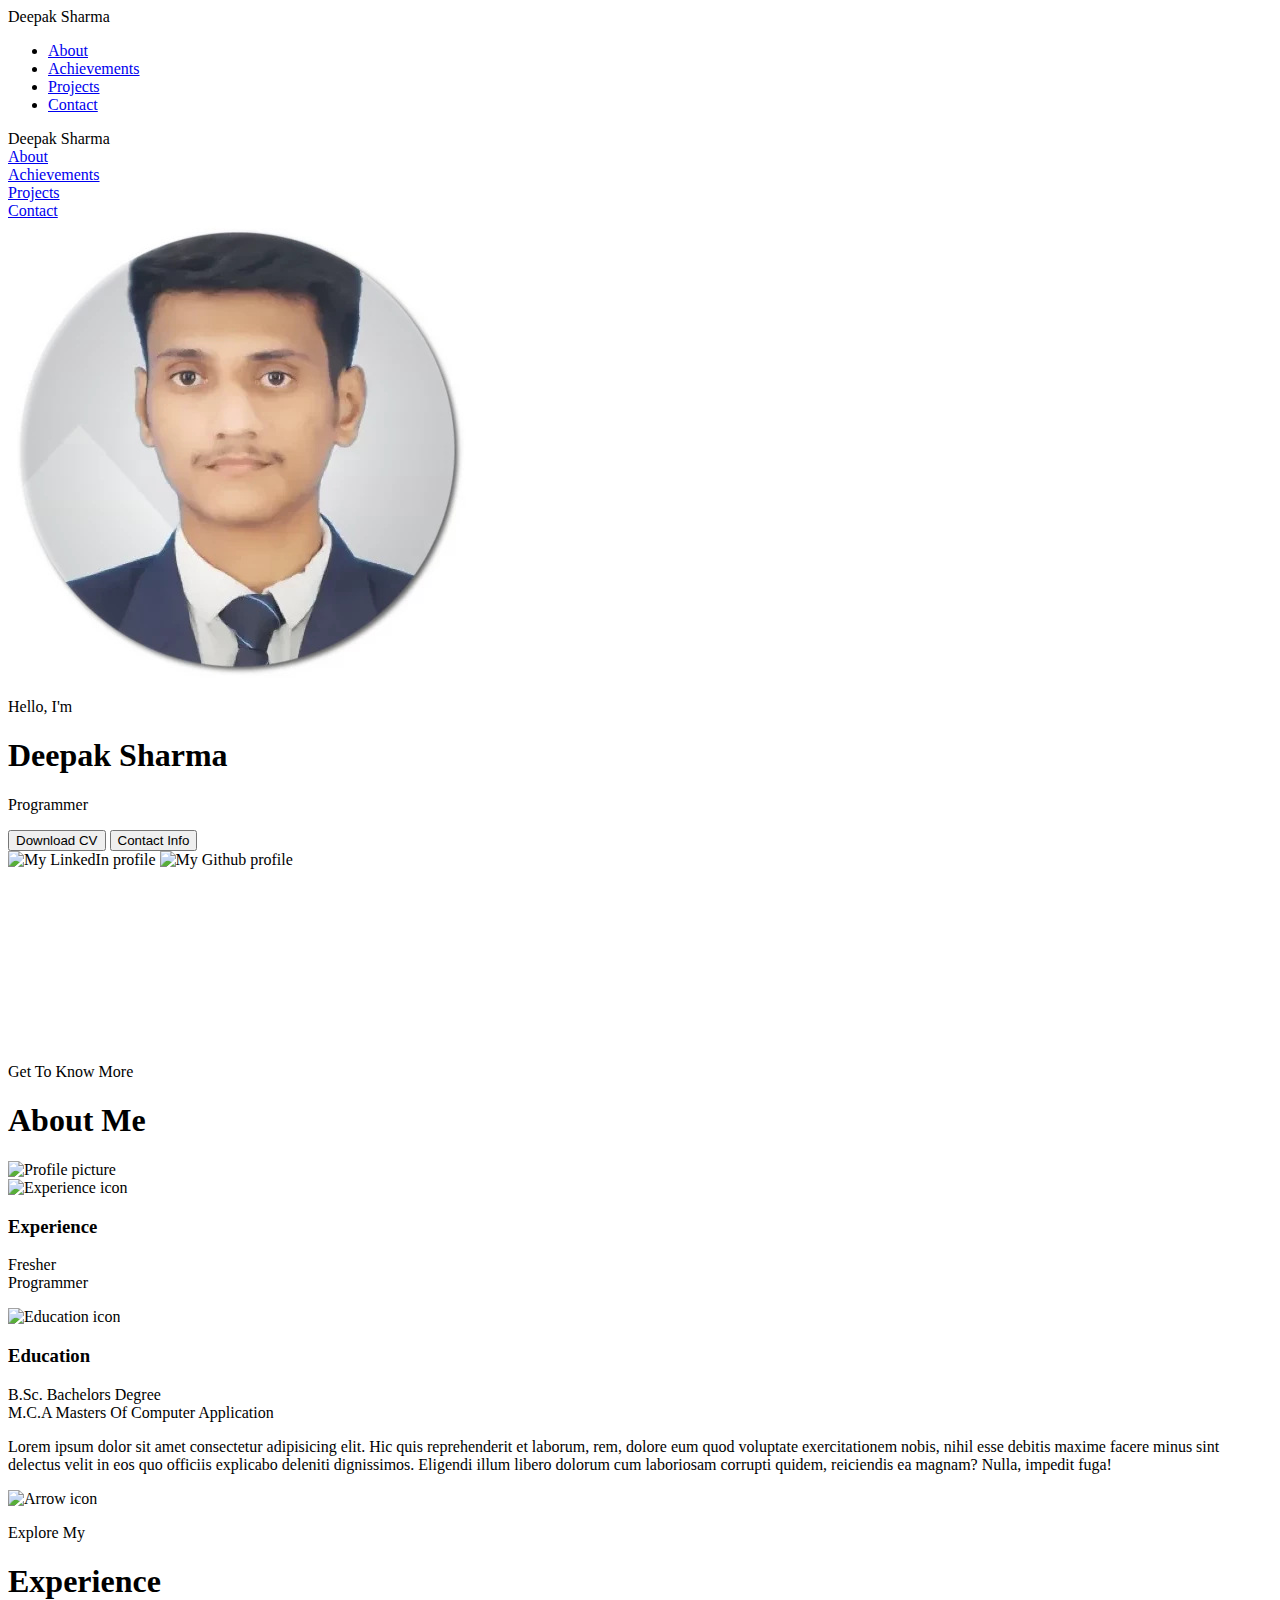
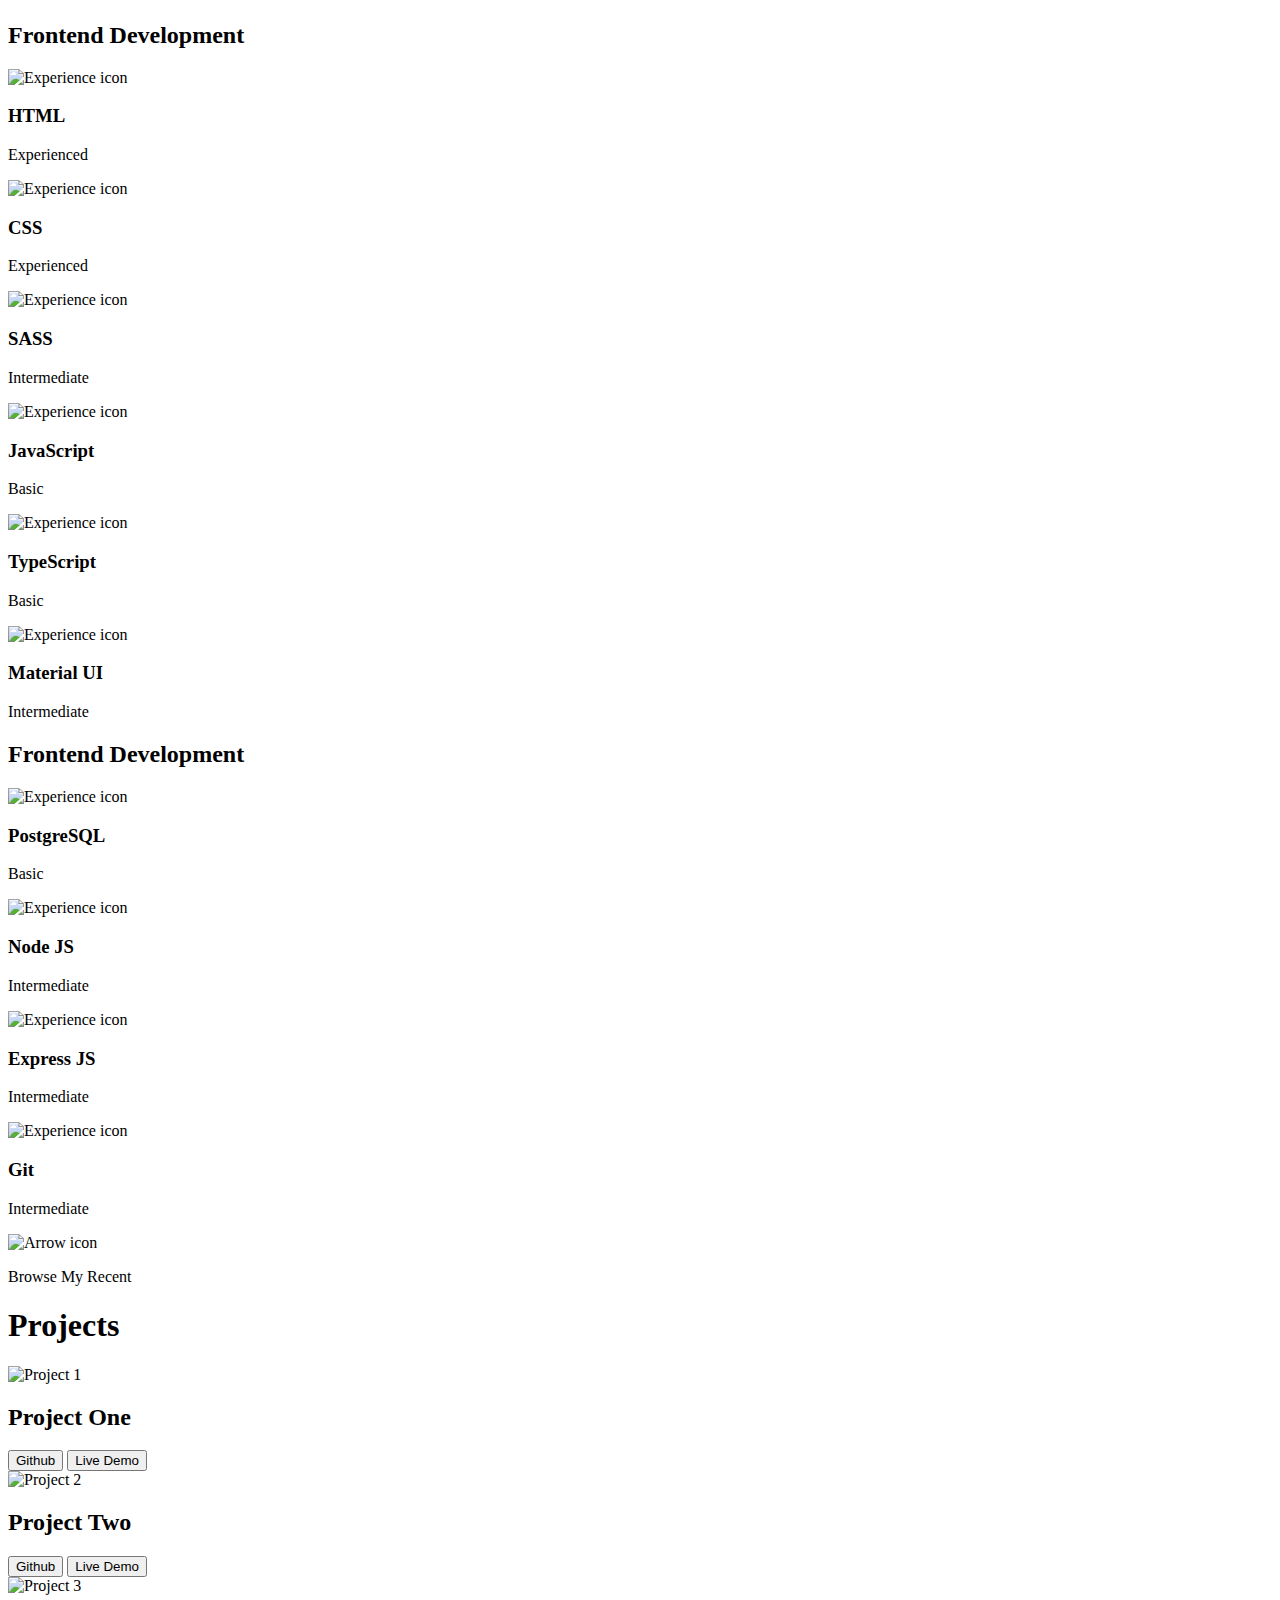
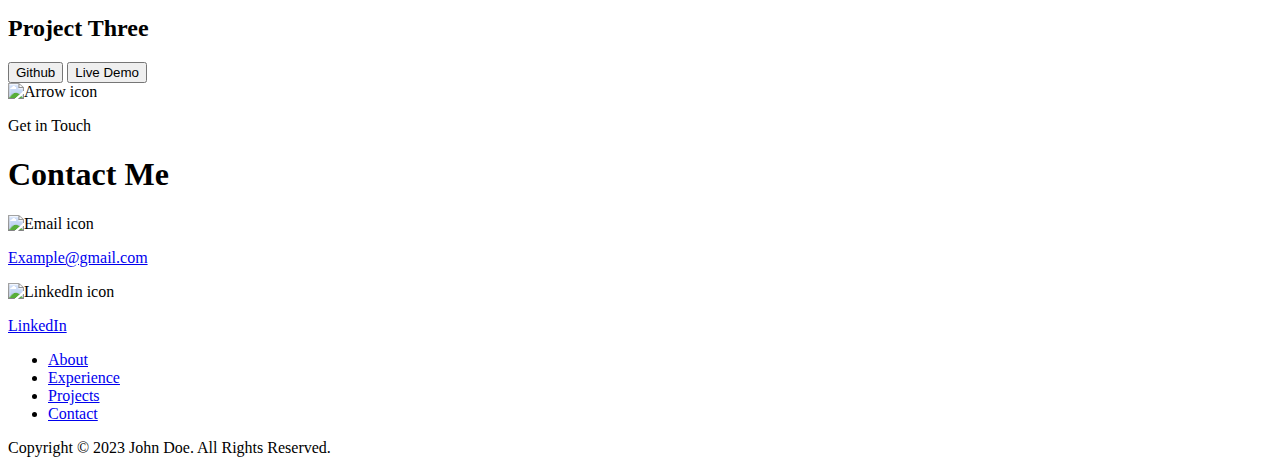
==== Index.html @ c5f94c11 "[ADD]: Checkpoint 3-7-24" ====
<!DOCTYPE html>
<html lang="en">
  <head>
    <meta charset="UTF-8" />
    <meta http-equiv="X-UA-Compatible" content="IE=edge" />
    <meta name="viewport" content="width=device-width, initial-scale=1.0" />
    <title>My Portfolio</title>
    <link rel="stylesheet" href="style.css" />
    <link rel="stylesheet" href="mediaqueries.css" />
  </head>
  <body>
    <nav id="desktop-nav">
      <div class="logo"> Deepak Sharma </div>
      <div>
        <ul class="nav-links">
          <li><a href="#about">About</a></li>
          <li><a href="#experience">Achievements</a></li>
          <li><a href="#projects">Projects</a></li>
          <li><a href="#contact">Contact</a></li>
        </ul>
      </div>
    </nav>
    <nav id="hamburger-nav">
      <div class="logo">Deepak Sharma </div>
      <div class="hamburger-menu">
        <div class="hamburger-icon" onclick="toggleMenu()">
          <span></span>
          <span></span>
          <span></span>
        </div>
        <div class="menu-links">
          <li><a href="#about" onclick="toggleMenu()">About</a></li>
          <li><a href="#experience" onclick="toggleMenu()">Achievements</a></li>
          <li><a href="#projects" onclick="toggleMenu()">Projects</a></li>
          <li><a href="#contact" onclick="toggleMenu()">Contact</a></li>
        </div>
      </div>
    </nav>
    <section id="profile">
      <div class="section__pic-container">
        <img src="./Assets/tuxpi.com.1719989250.jpg" alt="Deepak Sharma profile picture" />
      </div>
      <div class="section__text">
        <p class="section__text__p1">Hello, I'm</p>
        <h1 class="title">Deepak Sharma</h1>
        <p class="section__text__p2">Programmer</p>
        <div class="btn-container">
          <button
            class="btn btn-color-2"
            onclick="window.open('./Assets/Deepak_Final_Resume.pdf')"
          >
            Download CV
          </button>
          <button class="btn btn-color-1" onclick="location.href='./#contact'">
            Contact Info
          </button>
        </div>
        <div id="socials-container">
          <img
            src="./assets/linkedin.png"
            alt="My LinkedIn profile"
            class="icon"
            onclick="location.href='https://www.linkedin.com/in/deepak-sharma-32a74b260/'"
          />
          <img
            src="./assets/github.png"
            alt="My Github profile"
            class="icon"
            onclick="location.href='https://github.com/Deepak321Sharma'"
          />
        </div>
      </div>
    </section>
    <section id="about">
      <p class="section__text__p1">Get To Know More</p>
      <h1 class="title">About Me</h1>
      <div class="section-container">
        <div class="section__pic-container">
          <img
            src="./assets/about-pic.png"
            alt="Profile picture"
            class="about-pic"
          />
        </div>
        <div class="about-details-container">
          <div class="about-containers">
            <div class="details-container">
              <img
                src="./assets/experience.png"
                alt="Experience icon"
                class="icon"
              />
              <h3>Experience</h3>
              <p>Fresher<br />Programmer</p>
            </div>
            <div class="details-container">
              <img
                src="./assets/education.png"
                alt="Education icon"
                class="icon"
              />
              <h3>Education</h3>
              <p>B.Sc. Bachelors Degree<br />M.C.A Masters Of Computer Application</p>
            </div>
          </div>
          <div class="text-container">
            <p>
              Lorem ipsum dolor sit amet consectetur adipisicing elit. Hic quis
              reprehenderit et laborum, rem, dolore eum quod voluptate
              exercitationem nobis, nihil esse debitis maxime facere minus sint
              delectus velit in eos quo officiis explicabo deleniti dignissimos.
              Eligendi illum libero dolorum cum laboriosam corrupti quidem,
              reiciendis ea magnam? Nulla, impedit fuga!
            </p>
          </div>
        </div>
      </div>
      <img
        src="./assets/arrow.png"
        alt="Arrow icon"
        class="icon arrow"
        onclick="location.href='./#experience'"
      />
    </section>
    <section id="experience">
      <p class="section__text__p1">Explore My</p>
      <h1 class="title">Experience</h1>
      <div class="experience-details-container">
        <div class="about-containers">
          <div class="details-container">
            <h2 class="experience-sub-title">Frontend Development</h2>
            <div class="article-container">
              <article>
                <img
                  src="./assets/checkmark.png"
                  alt="Experience icon"
                  class="icon"
                />
                <div>
                  <h3>HTML</h3>
                  <p>Experienced</p>
                </div>
              </article>
              <article>
                <img
                  src="./assets/checkmark.png"
                  alt="Experience icon"
                  class="icon"
                />
                <div>
                  <h3>CSS</h3>
                  <p>Experienced</p>
                </div>
              </article>
              <article>
                <img
                  src="./assets/checkmark.png"
                  alt="Experience icon"
                  class="icon"
                />
                <div>
                  <h3>SASS</h3>
                  <p>Intermediate</p>
                </div>
              </article>
              <article>
                <img
                  src="./assets/checkmark.png"
                  alt="Experience icon"
                  class="icon"
                />
                <div>
                  <h3>JavaScript</h3>
                  <p>Basic</p>
                </div>
              </article>
              <article>
                <img
                  src="./assets/checkmark.png"
                  alt="Experience icon"
                  class="icon"
                />
                <div>
                  <h3>TypeScript</h3>
                  <p>Basic</p>
                </div>
              </article>
              <article>
                <img
                  src="./assets/checkmark.png"
                  alt="Experience icon"
                  class="icon"
                />
                <div>
                  <h3>Material UI</h3>
                  <p>Intermediate</p>
                </div>
              </article>
            </div>
          </div>
          <div class="details-container">
            <h2 class="experience-sub-title">Frontend Development</h2>
            <div class="article-container">
              <article>
                <img
                  src="./assets/checkmark.png"
                  alt="Experience icon"
                  class="icon"
                />
                <div>
                  <h3>PostgreSQL</h3>
                  <p>Basic</p>
                </div>
              </article>
              <article>
                <img
                  src="./assets/checkmark.png"
                  alt="Experience icon"
                  class="icon"
                />
                <div>
                  <h3>Node JS</h3>
                  <p>Intermediate</p>
                </div>
              </article>
              <article>
                <img
                  src="./assets/checkmark.png"
                  alt="Experience icon"
                  class="icon"
                />
                <div>
                  <h3>Express JS</h3>
                  <p>Intermediate</p>
                </div>
              </article>
              <article>
                <img
                  src="./assets/checkmark.png"
                  alt="Experience icon"
                  class="icon"
                />
                <div>
                  <h3>Git</h3>
                  <p>Intermediate</p>
                </div>
              </article>
            </div>
          </div>
        </div>
      </div>
      <img
        src="./assets/arrow.png"
        alt="Arrow icon"
        class="icon arrow"
        onclick="location.href='./#projects'"
      />
    </section>
    <section id="projects">
      <p class="section__text__p1">Browse My Recent</p>
      <h1 class="title">Projects</h1>
      <div class="experience-details-container">
        <div class="about-containers">
          <div class="details-container color-container">
            <div class="article-container">
              <img
                src="./assets/project-1.png"
                alt="Project 1"
                class="project-img"
              />
            </div>
            <h2 class="experience-sub-title project-title">Project One</h2>
            <div class="btn-container">
              <button
                class="btn btn-color-2 project-btn"
                onclick="location.href='https://github.com/'"
              >
                Github
              </button>
              <button
                class="btn btn-color-2 project-btn"
                onclick="location.href='https://github.com/'"
              >
                Live Demo
              </button>
            </div>
          </div>
          <div class="details-container color-container">
            <div class="article-container">
              <img
                src="./assets/project-2.png"
                alt="Project 2"
                class="project-img"
              />
            </div>
            <h2 class="experience-sub-title project-title">Project Two</h2>
            <div class="btn-container">
              <button
                class="btn btn-color-2 project-btn"
                onclick="location.href='https://github.com/'"
              >
                Github
              </button>
              <button
                class="btn btn-color-2 project-btn"
                onclick="location.href='https://github.com/'"
              >
                Live Demo
              </button>
            </div>
          </div>
          <div class="details-container color-container">
            <div class="article-container">
              <img
                src="./assets/project-3.png"
                alt="Project 3"
                class="project-img"
              />
            </div>
            <h2 class="experience-sub-title project-title">Project Three</h2>
            <div class="btn-container">
              <button
                class="btn btn-color-2 project-btn"
                onclick="location.href='https://github.com/'"
              >
                Github
              </button>
              <button
                class="btn btn-color-2 project-btn"
                onclick="location.href='https://github.com/'"
              >
                Live Demo
              </button>
            </div>
          </div>
        </div>
      </div>
      <img
        src="./assets/arrow.png"
        alt="Arrow icon"
        class="icon arrow"
        onclick="location.href='./#contact'"
      />
    </section>
    <section id="contact">
      <p class="section__text__p1">Get in Touch</p>
      <h1 class="title">Contact Me</h1>
      <div class="contact-info-upper-container">
        <div class="contact-info-container">
          <img
            src="./assets/email.png"
            alt="Email icon"
            class="icon contact-icon email-icon"
          />
          <p><a href="mailto:examplemail@gmail.com">Example@gmail.com</a></p>
        </div>
        <div class="contact-info-container">
          <img
            src="./assets/linkedin.png"
            alt="LinkedIn icon"
            class="icon contact-icon"
          />
          <p><a href="https://www.linkedin.com">LinkedIn</a></p>
        </div>
      </div>
    </section>
    <footer>
      <nav>
        <div class="nav-links-container">
          <ul class="nav-links">
            <li><a href="#about">About</a></li>
            <li><a href="#experience">Experience</a></li>
            <li><a href="#projects">Projects</a></li>
            <li><a href="#contact">Contact</a></li>
          </ul>
        </div>
      </nav>
      <p>Copyright &#169; 2023 John Doe. All Rights Reserved.</p>
    </footer>
    <script src="script.js"></script>
  </body>
</html>
---- mediaqueries.css ----
@media screen and (max-width: 1400px) {
    #profile {
      height: 83vh;
      margin-bottom: 6rem;
    }
    .about-containers {
      flex-wrap: wrap;
    }
    #contact,
    #projects {
      height: fit-content;
    }
  }
  
  @media screen and (max-width: 1200px) {
    #desktop-nav {
      display: none;
    }
    #hamburger-nav {
      display: flex;
    }
    #experience,
    .experience-details-container {
      margin-top: 2rem;
    }
    #profile,
    .section-container {
      display: block;
    }
    .arrow {
      display: none;
    }
    section,
    .section-container {
      height: fit-content;
    }
    section {
      margin: 0 5%;
    }
    .section__pic-container {
      width: 275px;
      height: 275px;
      margin: 0 auto 2rem;
    }
    .about-containers {
      margin-top: 0;
    }
  }
  
  @media screen and (max-width: 600px) {
    #contact,
    footer {
      height: 40vh;
    }
    #profile {
      height: 83vh;
      margin-bottom: 0;
    }
    article {
      font-size: 1rem;
    }
    footer nav {
      height: fit-content;
      margin-bottom: 2rem;
    }
    .about-containers,
    .contact-info-upper-container,
    .btn-container {
      flex-wrap: wrap;
    }
    .contact-info-container {
      margin: 0;
    }
    .contact-info-container p,
    .nav-links li a {
      font-size: 1rem;
    }
    .experience-sub-title {
      font-size: 1.25rem;
    }
    .logo {
      font-size: 1.5rem;
    }
    .nav-links {
      flex-direction: column;
      gap: 0.5rem;
      text-align: center;
    }
    .section__pic-container {
      width: auto;
      height: 46vw;
      justify-content: center;
    }
    .section__text__p2 {
      font-size: 1.25rem;
    }
    .title {
      font-size: 2rem;
    }
    .text-container {
      text-align: justify;
    }
  }
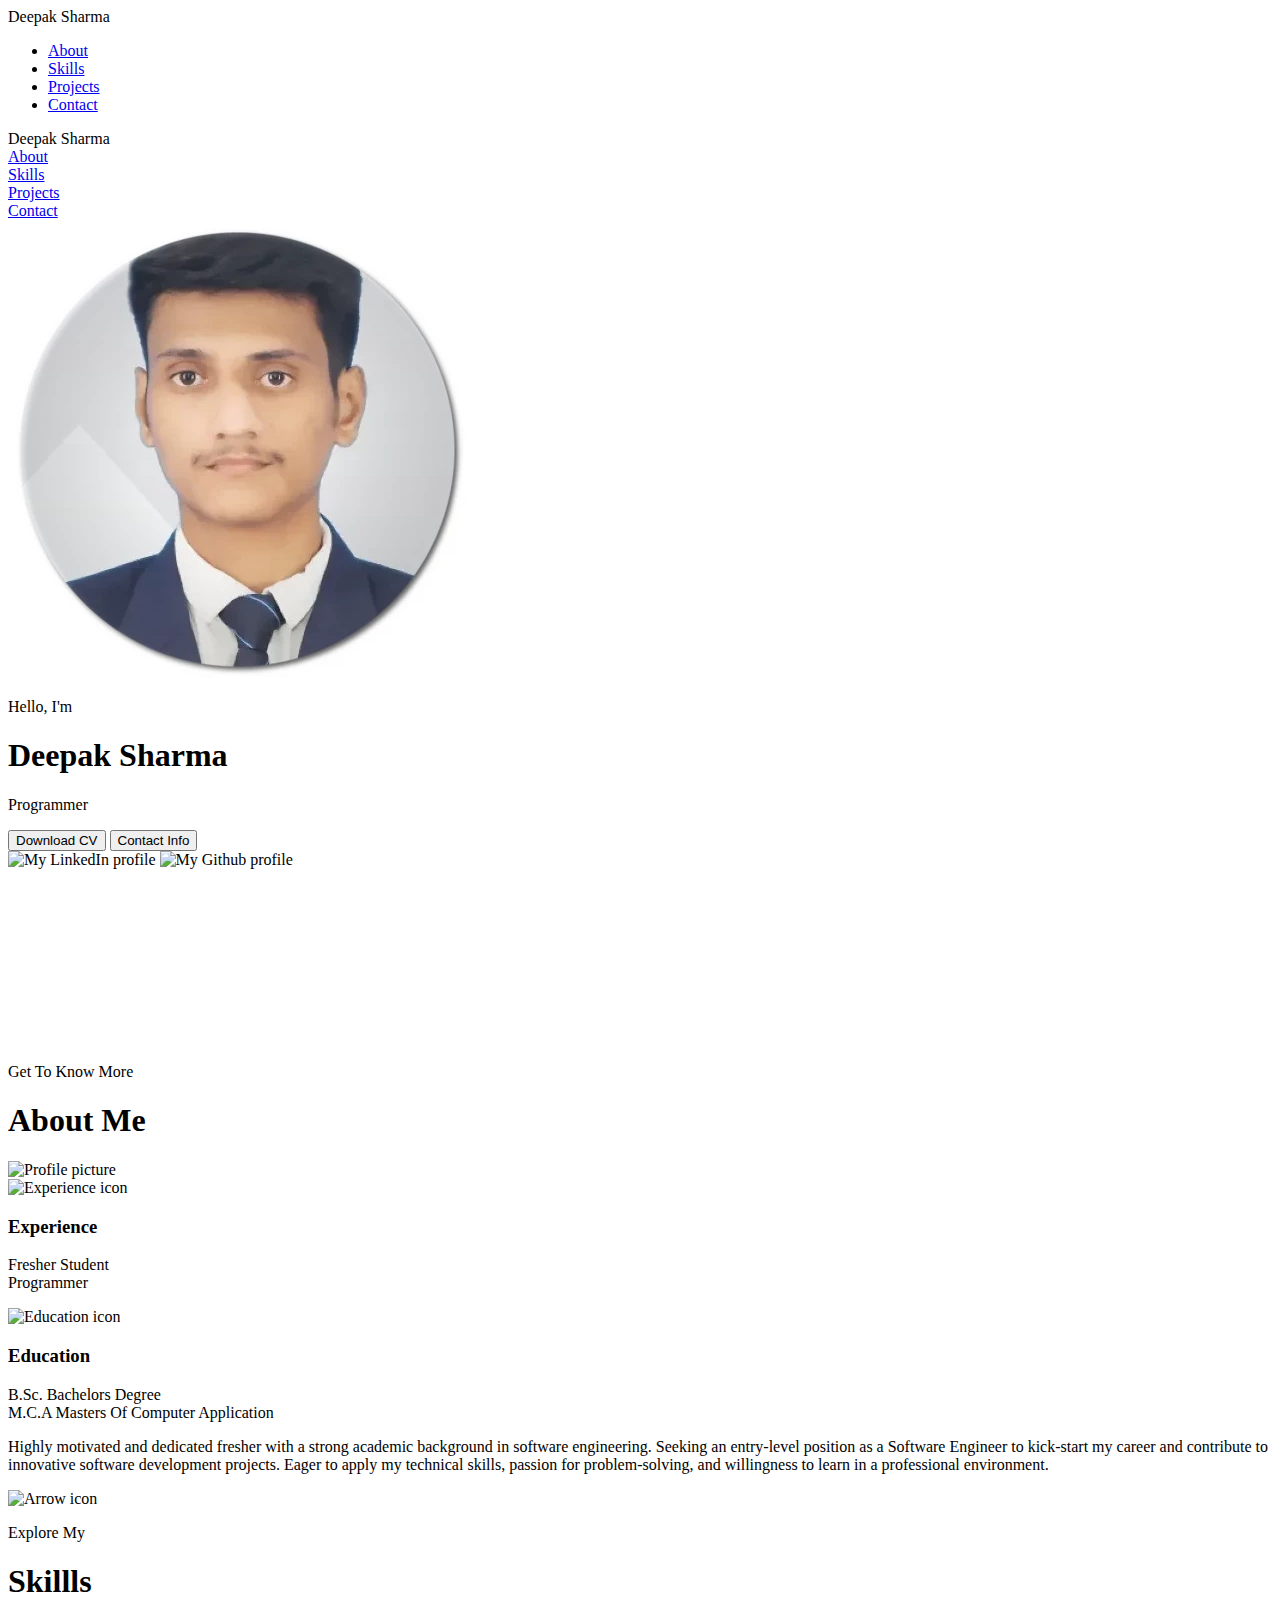
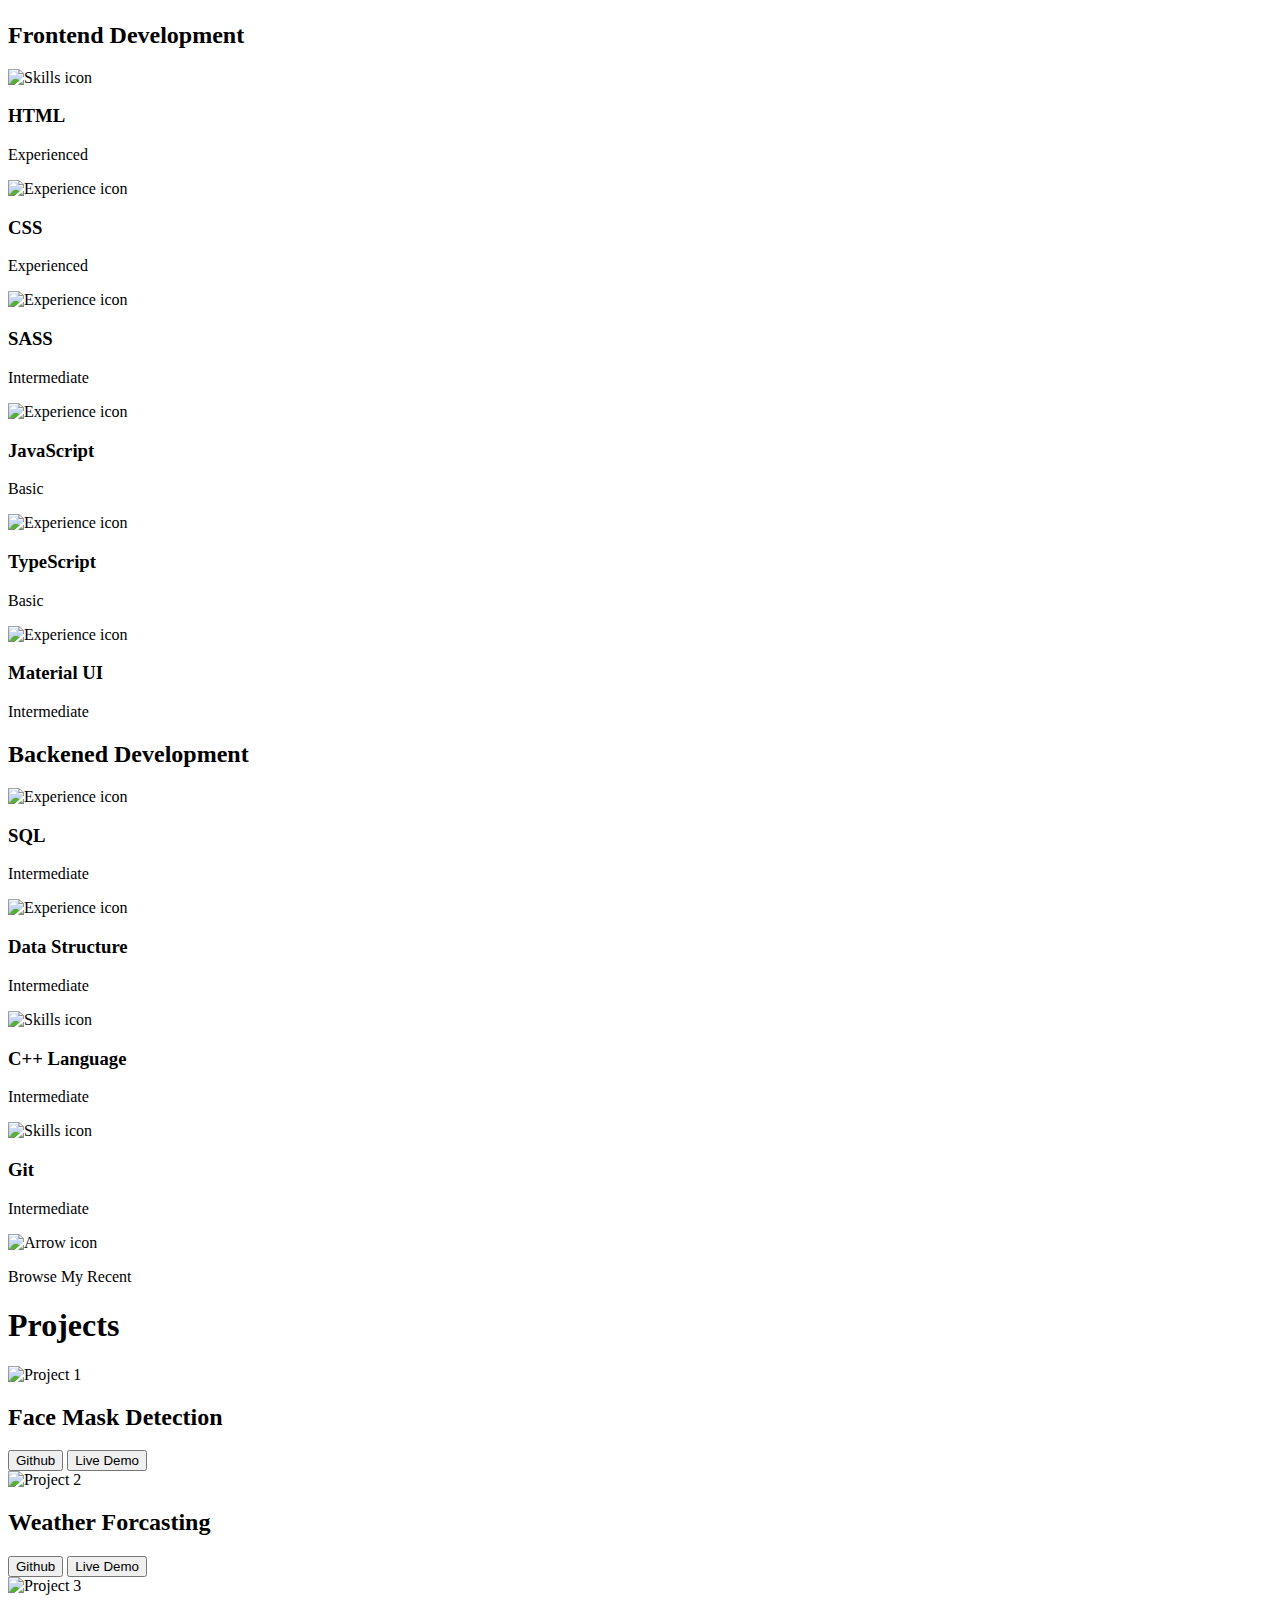
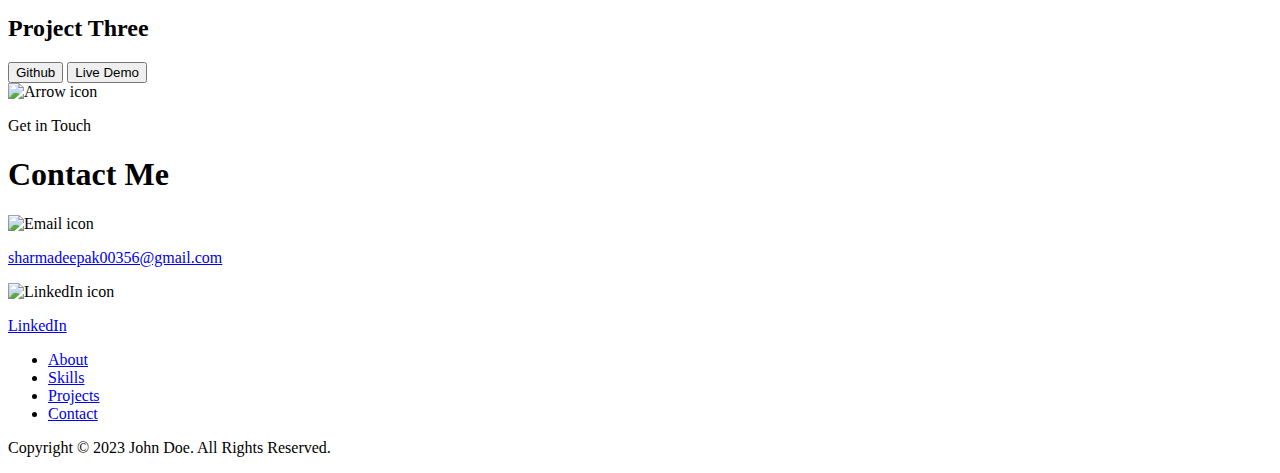
==== commit c02efb24: "change on index file" ====
--- a/Index.html
+++ b/Index.html
@@ -14,7 +14,7 @@
       <div>
         <ul class="nav-links">
           <li><a href="#about">About</a></li>
-          <li><a href="#experience">Achievements</a></li>
+          <li><a href="#skills">Skills</a></li>
           <li><a href="#projects">Projects</a></li>
           <li><a href="#contact">Contact</a></li>
         </ul>
@@ -30,7 +30,7 @@
         </div>
         <div class="menu-links">
           <li><a href="#about" onclick="toggleMenu()">About</a></li>
-          <li><a href="#experience" onclick="toggleMenu()">Achievements</a></li>
+          <li><a href="#skills" onclick="toggleMenu()">Skills</a></li>
           <li><a href="#projects" onclick="toggleMenu()">Projects</a></li>
           <li><a href="#contact" onclick="toggleMenu()">Contact</a></li>
         </div>
@@ -91,7 +91,7 @@
                 class="icon"
               />
               <h3>Experience</h3>
-              <p>Fresher<br />Programmer</p>
+              <p>Fresher Student<br />Programmer</p>
             </div>
             <div class="details-container">
               <img
@@ -105,12 +105,9 @@
           </div>
           <div class="text-container">
             <p>
-              Lorem ipsum dolor sit amet consectetur adipisicing elit. Hic quis
-              reprehenderit et laborum, rem, dolore eum quod voluptate
-              exercitationem nobis, nihil esse debitis maxime facere minus sint
-              delectus velit in eos quo officiis explicabo deleniti dignissimos.
-              Eligendi illum libero dolorum cum laboriosam corrupti quidem,
-              reiciendis ea magnam? Nulla, impedit fuga!
+              Highly motivated and dedicated fresher with a strong academic background in software engineering. Seeking an entry-level
+              position as a Software Engineer to kick-start my career and contribute to innovative software development projects. Eager to
+              apply my technical skills, passion for problem-solving, and willingness to learn in a professional environment.
             </p>
           </div>
         </div>
@@ -119,12 +116,12 @@
         src="./assets/arrow.png"
         alt="Arrow icon"
         class="icon arrow"
-        onclick="location.href='./#experience'"
+        onclick="location.href='./#skills'"
       />
     </section>
-    <section id="experience">
+    <section id="skills">
       <p class="section__text__p1">Explore My</p>
-      <h1 class="title">Experience</h1>
+      <h1 class="title">Skillls</h1>
       <div class="experience-details-container">
         <div class="about-containers">
           <div class="details-container">
@@ -133,7 +130,7 @@
               <article>
                 <img
                   src="./assets/checkmark.png"
-                  alt="Experience icon"
+                  alt="Skills icon"
                   class="icon"
                 />
                 <div>
@@ -199,45 +196,45 @@
             </div>
           </div>
           <div class="details-container">
-            <h2 class="experience-sub-title">Frontend Development</h2>
-            <div class="article-container">
-              <article>
-                <img
-                  src="./assets/checkmark.png"
-                  alt="Experience icon"
-                  class="icon"
-                />
-                <div>
-                  <h3>PostgreSQL</h3>
-                  <p>Basic</p>
-                </div>
-              </article>
-              <article>
-                <img
-                  src="./assets/checkmark.png"
-                  alt="Experience icon"
-                  class="icon"
-                />
-                <div>
-                  <h3>Node JS</h3>
-                  <p>Intermediate</p>
-                </div>
-              </article>
-              <article>
-                <img
-                  src="./assets/checkmark.png"
-                  alt="Experience icon"
-                  class="icon"
-                />
-                <div>
-                  <h3>Express JS</h3>
-                  <p>Intermediate</p>
-                </div>
-              </article>
-              <article>
-                <img
-                  src="./assets/checkmark.png"
-                  alt="Experience icon"
+            <h2 class="experience-sub-title">Backened Development</h2>
+            <div class="article-container">
+              <article>
+                <img
+                  src="./assets/checkmark.png"
+                  alt="Experience icon"
+                  class="icon"
+                />
+                <div>
+                  <h3>SQL</h3>
+                  <p>Intermediate</p>
+                </div>
+              </article>
+              <article>
+                <img
+                  src="./assets/checkmark.png"
+                  alt="Experience icon"
+                  class="icon"
+                />
+                <div>
+                  <h3>Data Structure</h3>
+                  <p>Intermediate</p>
+                </div>
+              </article>
+              <article>
+                <img
+                  src="./assets/checkmark.png"
+                  alt="Skills icon"
+                  class="icon"
+                />
+                <div>
+                  <h3>C++ Language</h3>
+                  <p>Intermediate</p>
+                </div>
+              </article>
+              <article>
+                <img
+                  src="./assets/checkmark.png"
+                  alt=" Skills icon"
                   class="icon"
                 />
                 <div>
@@ -264,12 +261,12 @@
           <div class="details-container color-container">
             <div class="article-container">
               <img
-                src="./assets/project-1.png"
+                src="./assets/face.jpg"
                 alt="Project 1"
                 class="project-img"
               />
             </div>
-            <h2 class="experience-sub-title project-title">Project One</h2>
+            <h2 class="experience-sub-title project-title">Face Mask Detection</h2>
             <div class="btn-container">
               <button
                 class="btn btn-color-2 project-btn"
@@ -288,12 +285,12 @@
           <div class="details-container color-container">
             <div class="article-container">
               <img
-                src="./assets/project-2.png"
+                src="./assets/weather.png"
                 alt="Project 2"
                 class="project-img"
               />
             </div>
-            <h2 class="experience-sub-title project-title">Project Two</h2>
+            <h2 class="experience-sub-title project-title">Weather Forcasting</h2>
             <div class="btn-container">
               <button
                 class="btn btn-color-2 project-btn"
@@ -352,7 +349,7 @@
             alt="Email icon"
             class="icon contact-icon email-icon"
           />
-          <p><a href="mailto:examplemail@gmail.com">Example@gmail.com</a></p>
+          <p><a href="mailto:examplemail@gmail.com">sharmadeepak00356@gmail.com</a></p>
         </div>
         <div class="contact-info-container">
           <img
@@ -369,7 +366,7 @@
         <div class="nav-links-container">
           <ul class="nav-links">
             <li><a href="#about">About</a></li>
-            <li><a href="#experience">Experience</a></li>
+            <li><a href="#skills">Skills</a></li>
             <li><a href="#projects">Projects</a></li>
             <li><a href="#contact">Contact</a></li>
           </ul>
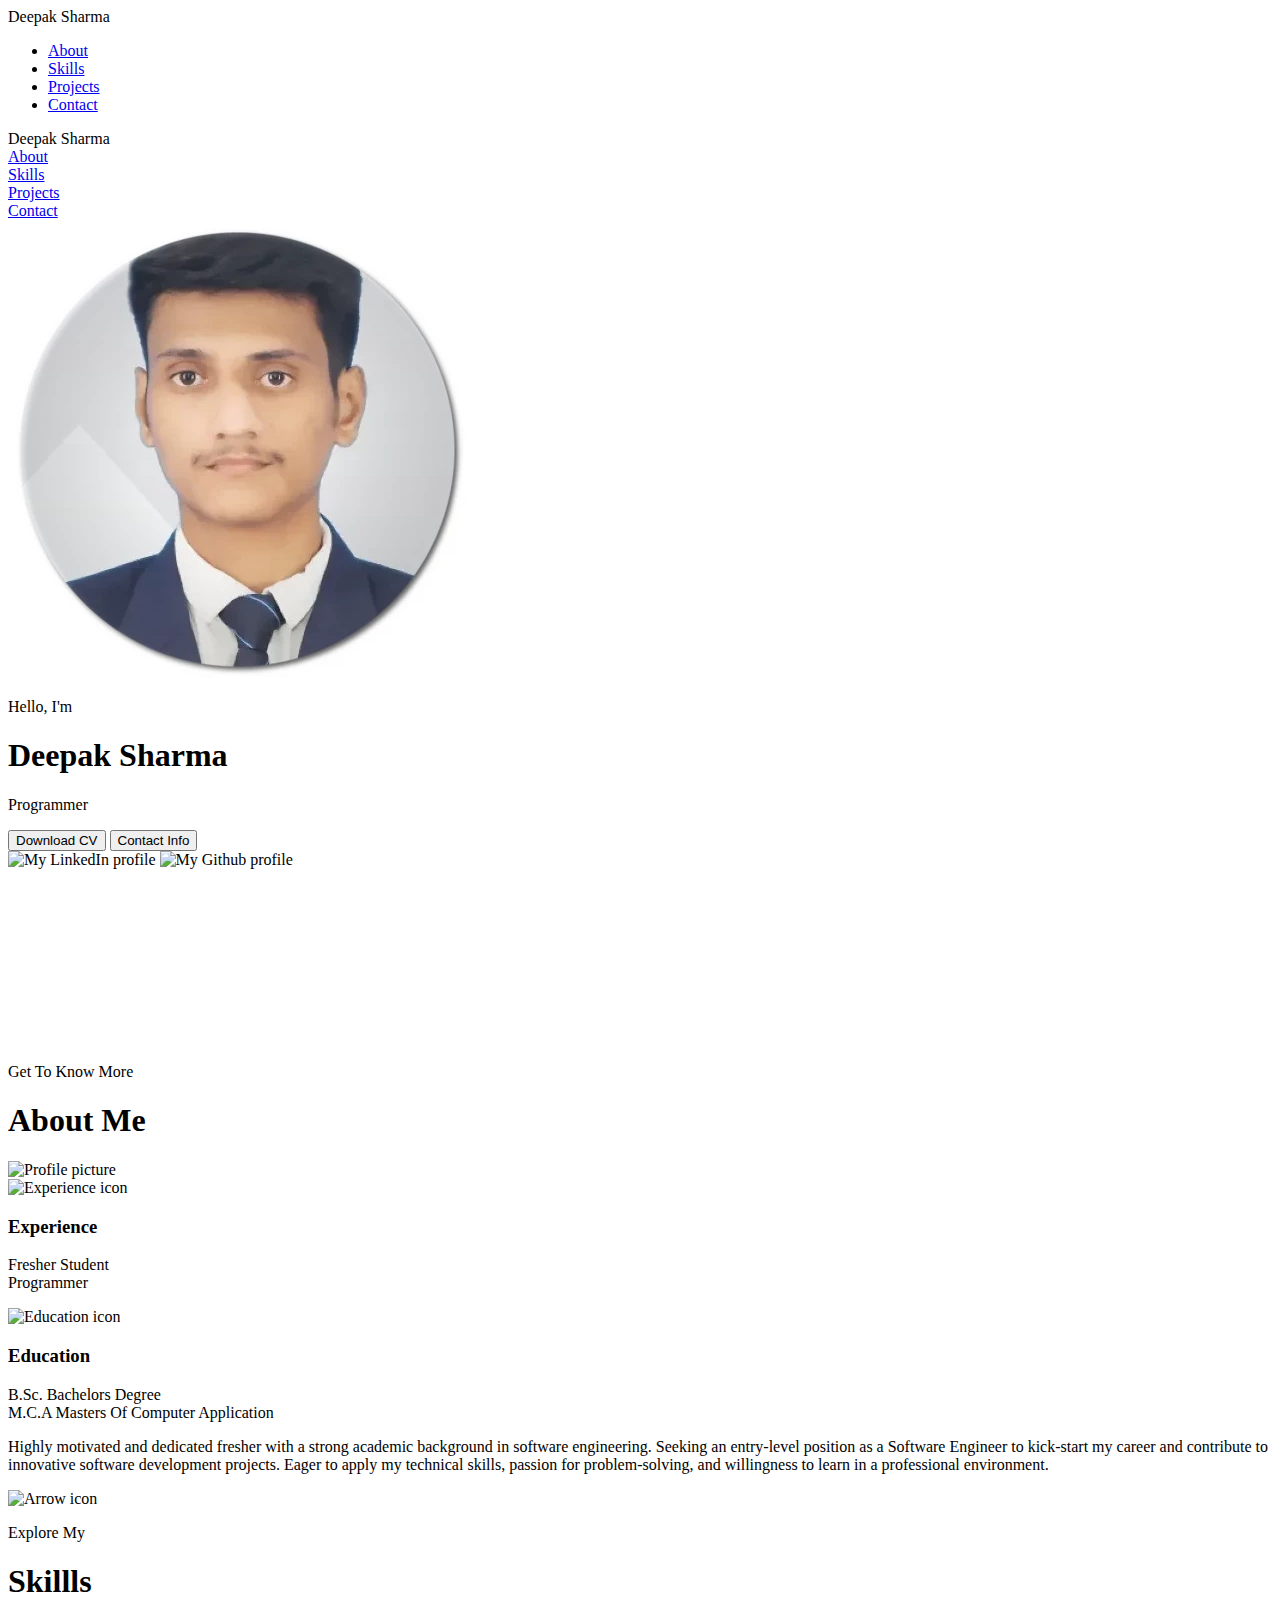
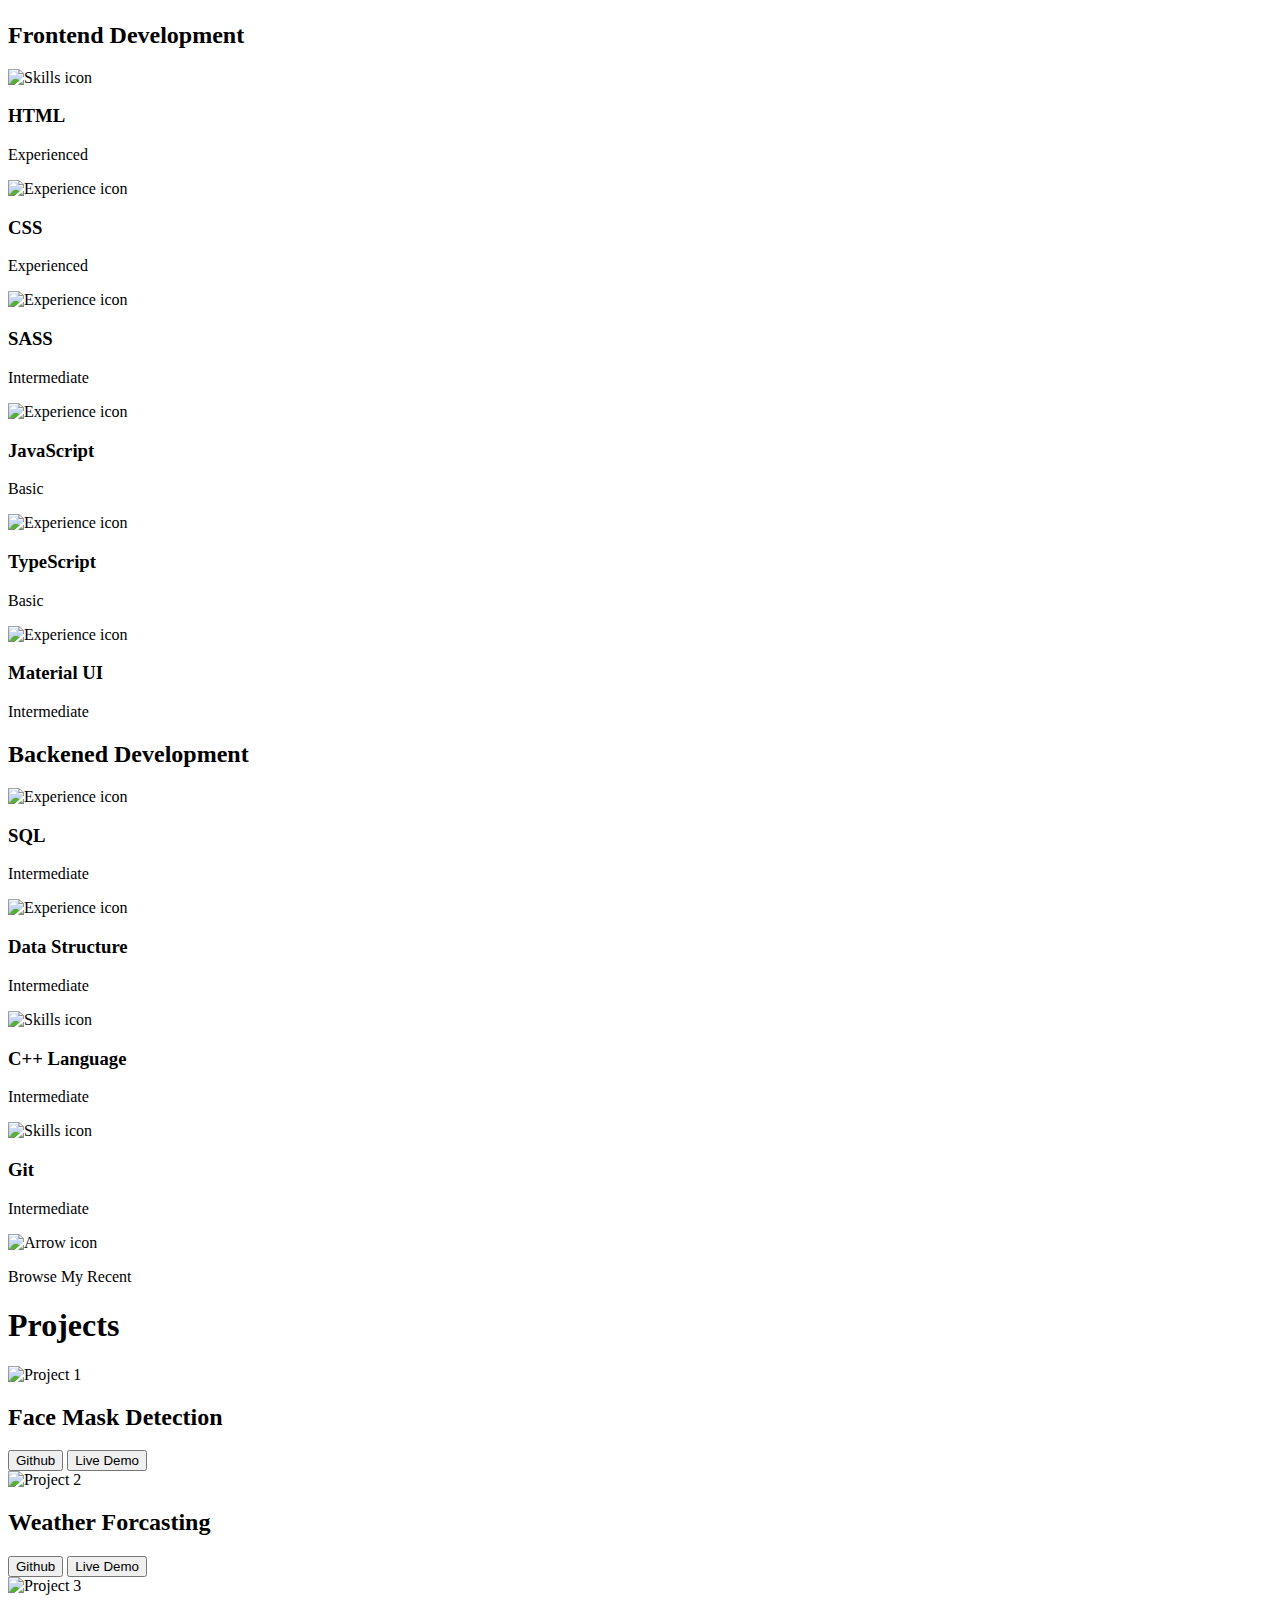
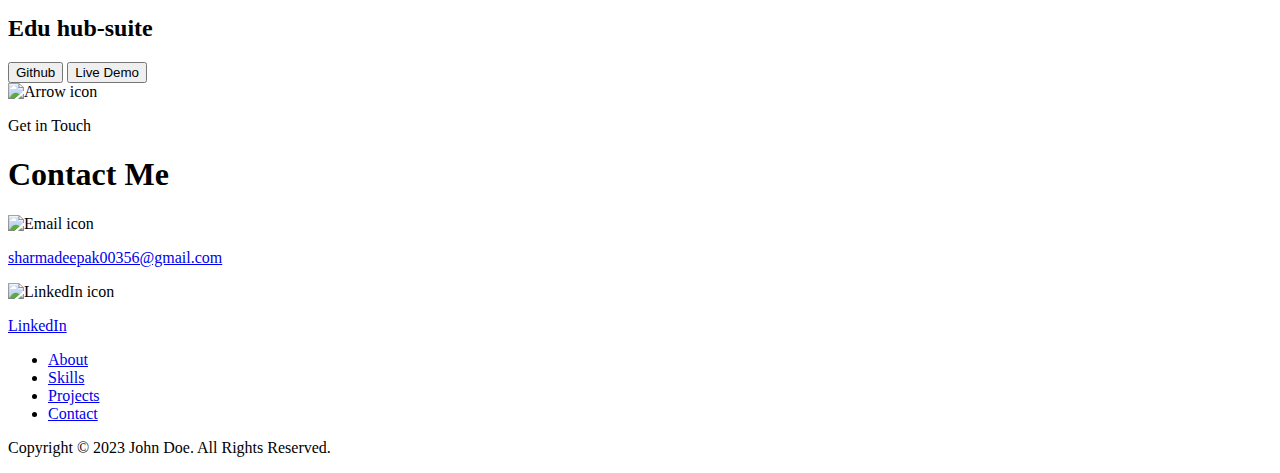
==== commit d4d02b6c: "[ADD]: Checkpoint 3-7-24" ====
--- a/Index.html
+++ b/Index.html
@@ -309,12 +309,12 @@
           <div class="details-container color-container">
             <div class="article-container">
               <img
-                src="./assets/project-3.png"
+                src="./assets/online.jpg"
                 alt="Project 3"
                 class="project-img"
               />
             </div>
-            <h2 class="experience-sub-title project-title">Project Three</h2>
+            <h2 class="experience-sub-title project-title">Edu hub-suite</h2>
             <div class="btn-container">
               <button
                 class="btn btn-color-2 project-btn"
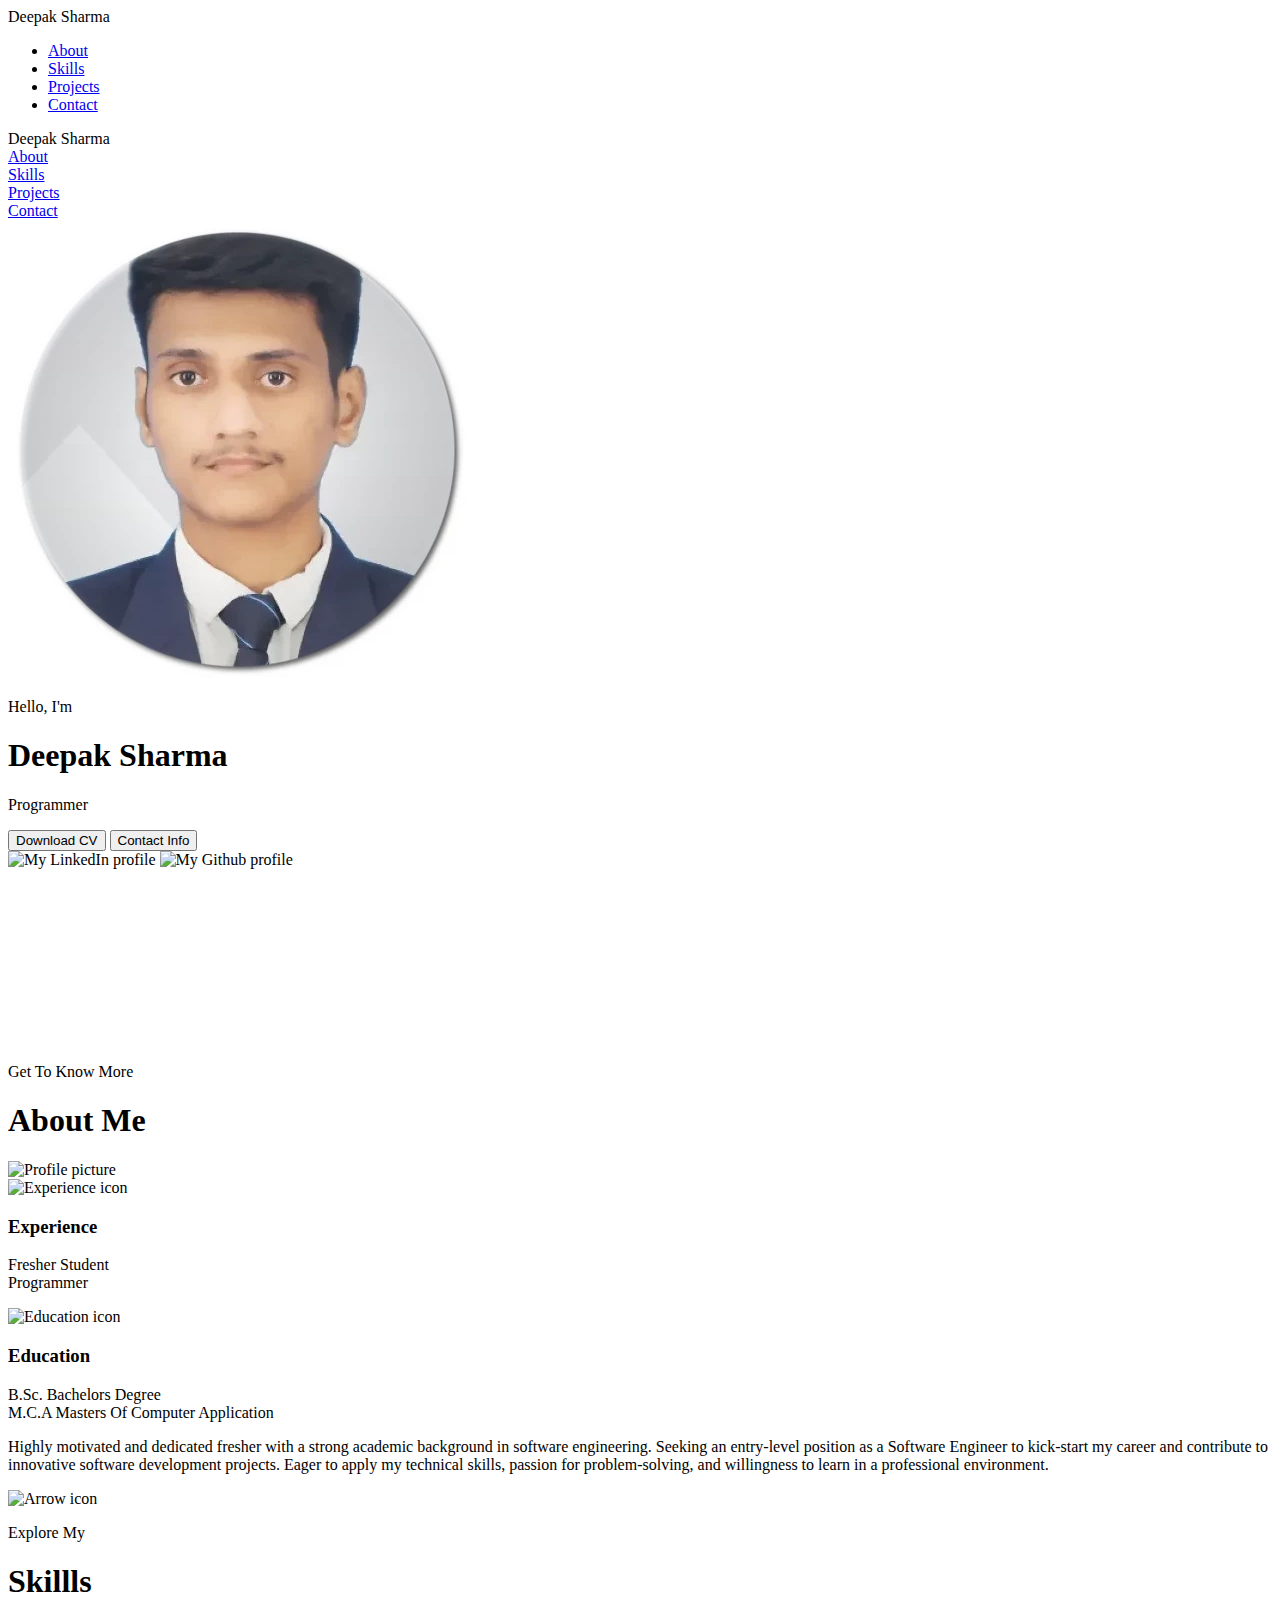
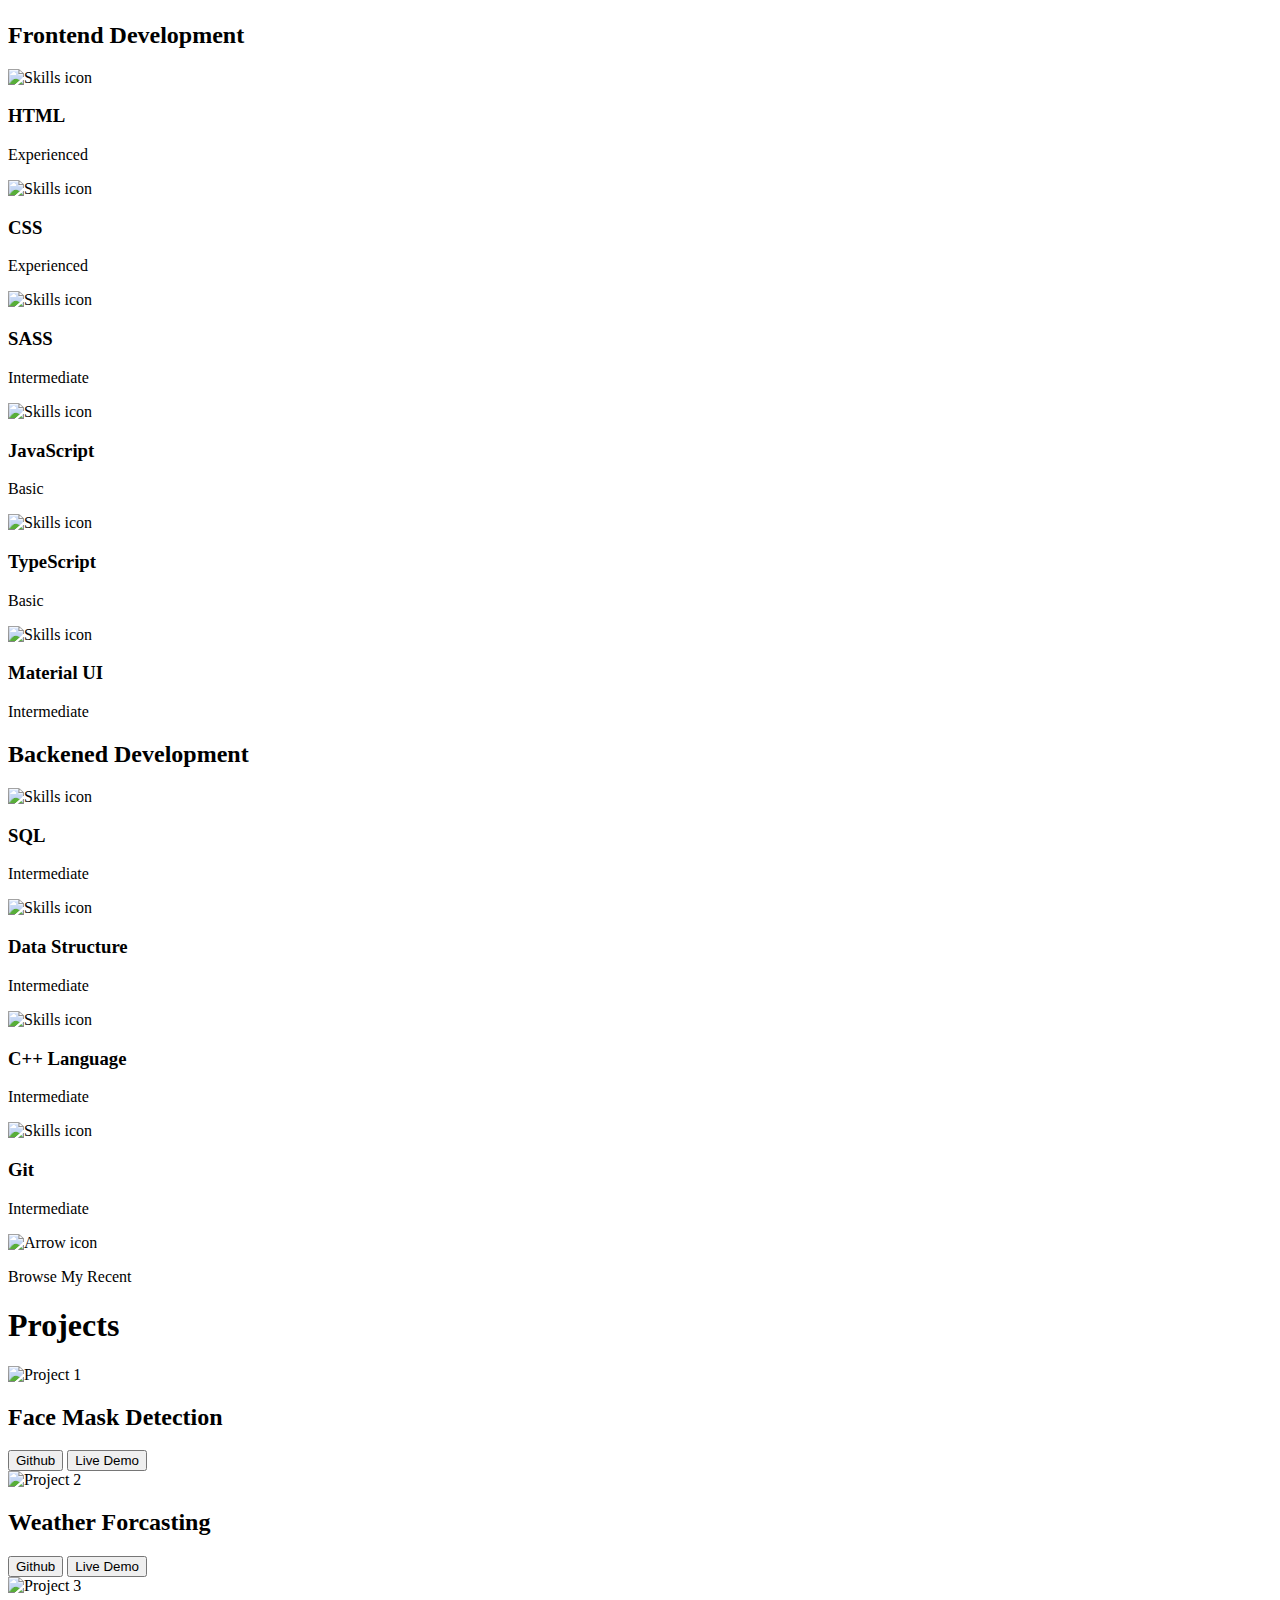
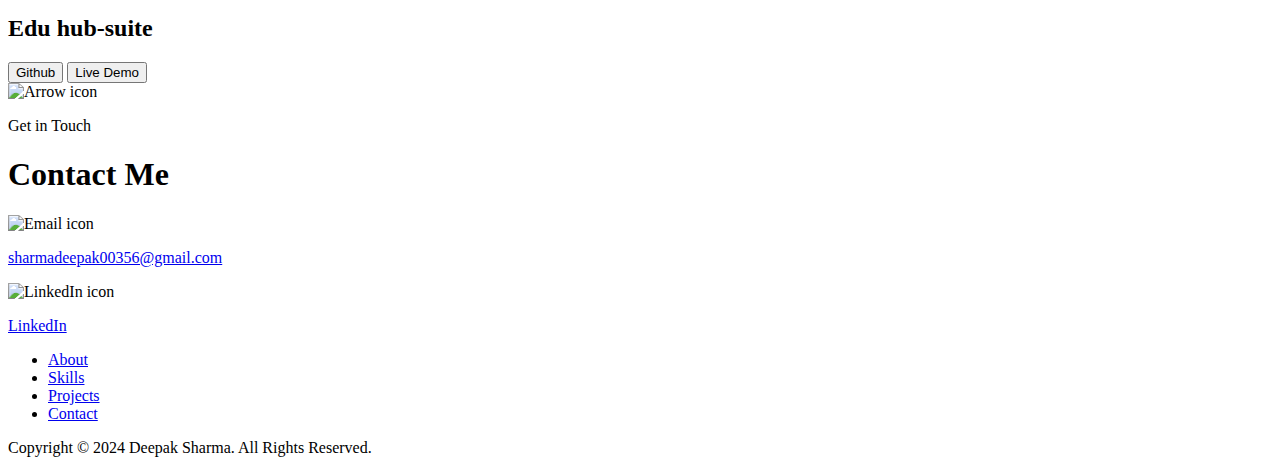
==== commit 0509a2ff: "Update Index.html" ====
--- a/Index.html
+++ b/Index.html
@@ -122,10 +122,10 @@
     <section id="skills">
       <p class="section__text__p1">Explore My</p>
       <h1 class="title">Skillls</h1>
-      <div class="experience-details-container">
+      <div class="skills-details-container">
         <div class="about-containers">
           <div class="details-container">
-            <h2 class="experience-sub-title">Frontend Development</h2>
+            <h2 class="skills-sub-title">Frontend Development</h2>
             <div class="article-container">
               <article>
                 <img
@@ -141,7 +141,7 @@
               <article>
                 <img
                   src="./assets/checkmark.png"
-                  alt="Experience icon"
+                  alt="Skills icon"
                   class="icon"
                 />
                 <div>
@@ -152,7 +152,7 @@
               <article>
                 <img
                   src="./assets/checkmark.png"
-                  alt="Experience icon"
+                  alt="Skills icon"
                   class="icon"
                 />
                 <div>
@@ -163,7 +163,7 @@
               <article>
                 <img
                   src="./assets/checkmark.png"
-                  alt="Experience icon"
+                  alt="Skills icon"
                   class="icon"
                 />
                 <div>
@@ -174,7 +174,7 @@
               <article>
                 <img
                   src="./assets/checkmark.png"
-                  alt="Experience icon"
+                  alt="Skills icon"
                   class="icon"
                 />
                 <div>
@@ -185,7 +185,7 @@
               <article>
                 <img
                   src="./assets/checkmark.png"
-                  alt="Experience icon"
+                  alt="Skills icon"
                   class="icon"
                 />
                 <div>
@@ -196,12 +196,12 @@
             </div>
           </div>
           <div class="details-container">
-            <h2 class="experience-sub-title">Backened Development</h2>
-            <div class="article-container">
-              <article>
-                <img
-                  src="./assets/checkmark.png"
-                  alt="Experience icon"
+            <h2 class="skills-sub-title">Backened Development</h2>
+            <div class="article-container">
+              <article>
+                <img
+                  src="./assets/checkmark.png"
+                  alt="Skills icon"
                   class="icon"
                 />
                 <div>
@@ -212,7 +212,7 @@
               <article>
                 <img
                   src="./assets/checkmark.png"
-                  alt="Experience icon"
+                  alt="Skills icon"
                   class="icon"
                 />
                 <div>
@@ -349,7 +349,7 @@
             alt="Email icon"
             class="icon contact-icon email-icon"
           />
-          <p><a href="mailto:examplemail@gmail.com">sharmadeepak00356@gmail.com</a></p>
+          <p><a href="mailto:sharmadeepak00356@gmail.com">sharmadeepak00356@gmail.com</a></p>
         </div>
         <div class="contact-info-container">
           <img
@@ -372,7 +372,7 @@
           </ul>
         </div>
       </nav>
-      <p>Copyright &#169; 2023 John Doe. All Rights Reserved.</p>
+      <p>Copyright &#169; 2024 Deepak Sharma. All Rights Reserved.</p>
     </footer>
     <script src="script.js"></script>
   </body>
